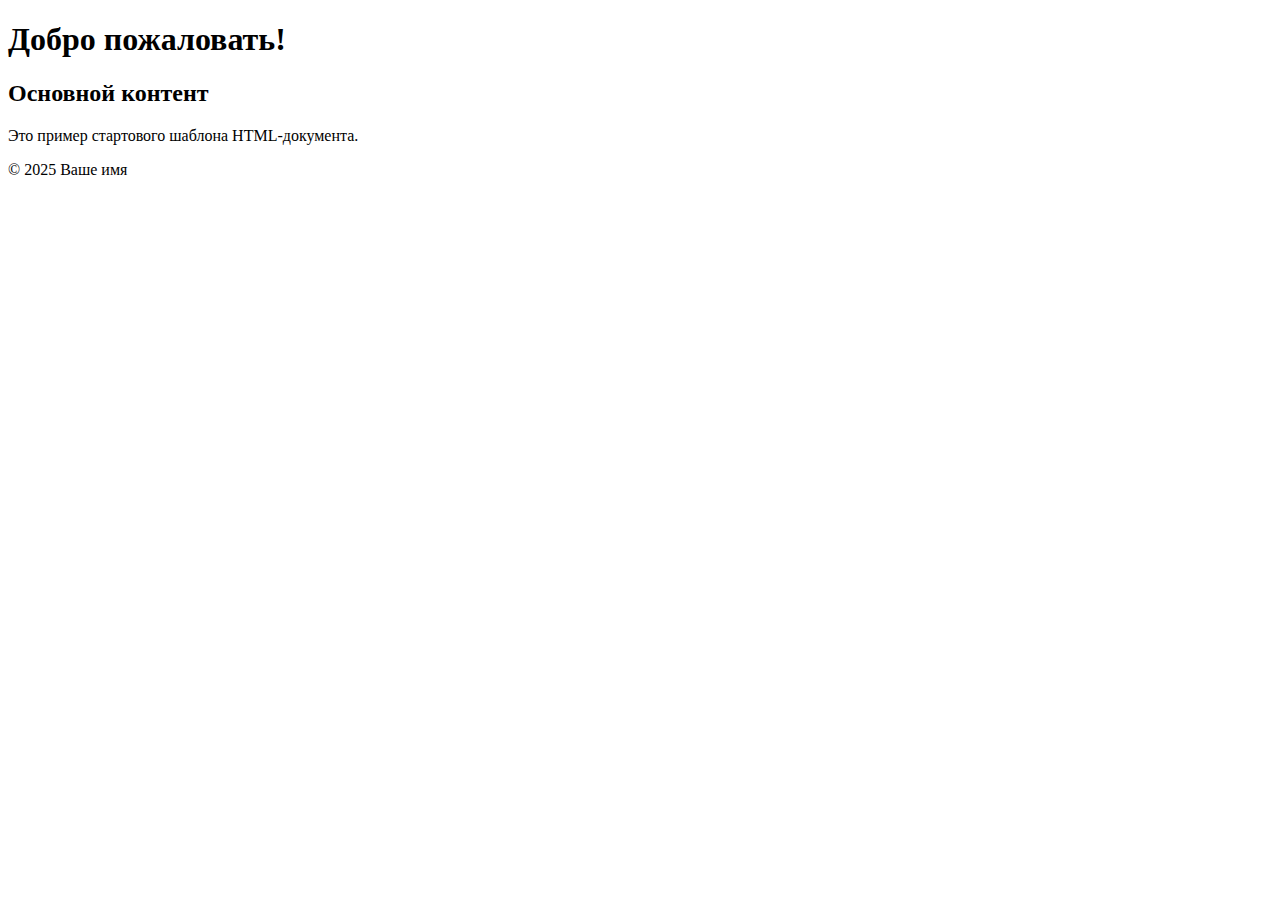
==== index.htm @ 37514b4e "first commit" ====
<!DOCTYPE html>
<html lang="ru">
<head>
    <meta charset="UTF-8">
    <meta name="viewport" content="width=device-width, initial-scale=1.0">
    <title>Название страницы</title>
    <link rel="stylesheet" href="style.css">
</head>
<body>
    <header>
        <h1>Добро пожаловать!</h1>
    </header>
    <main>
        <section>
            <h2>Основной контент</h2>
            <p>Это пример стартового шаблона HTML-документа.</p>
        </section>
    </main>
    <footer>
        <p>&copy; 2025 Ваше имя</p>
    </footer>
    <script src="script.js"></script> 
</body>
</html>
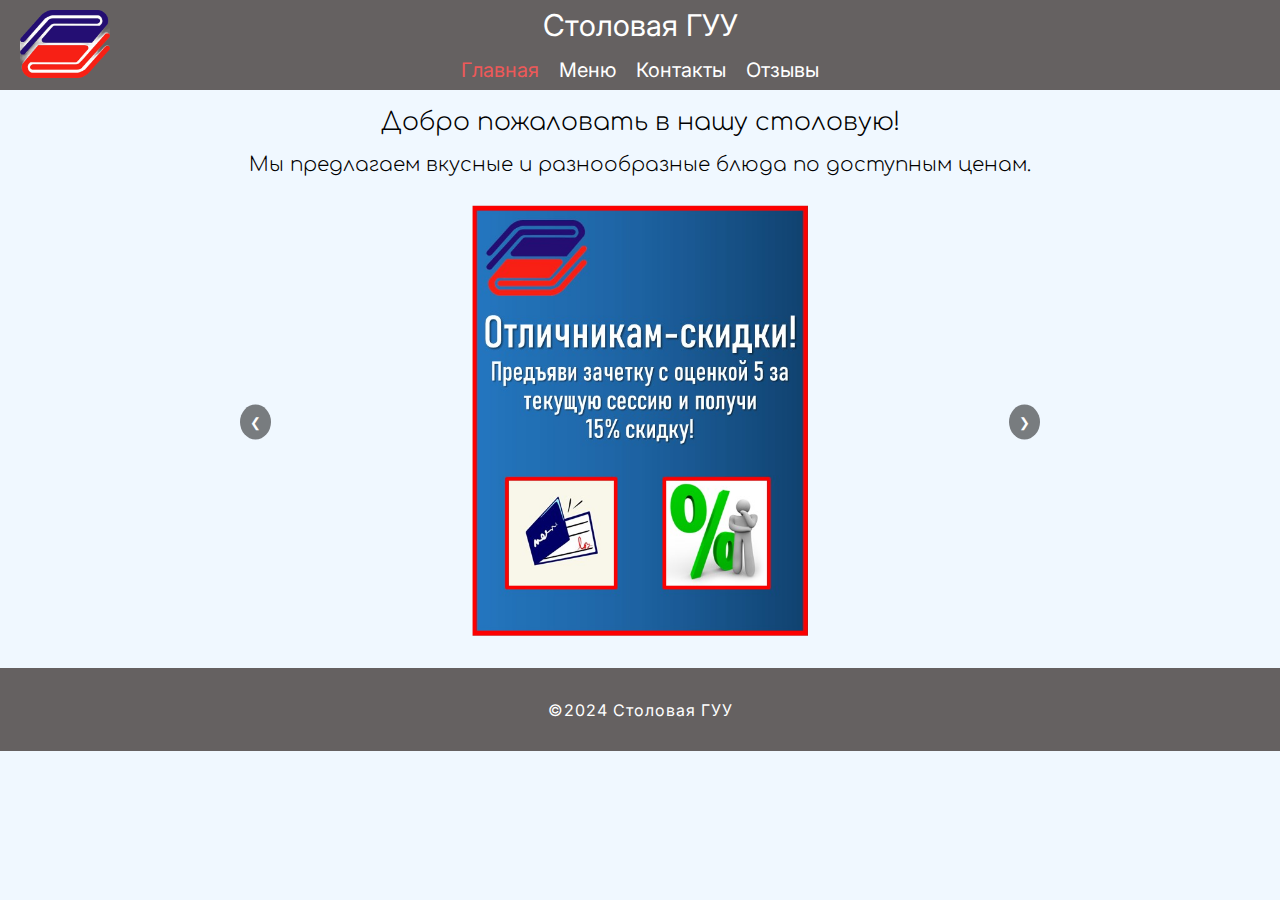
==== commit 6abf0dd8: "Two lending" ====
--- a/index.htm
+++ b/index.htm
@@ -3,21 +3,54 @@
 <head>
     <meta charset="UTF-8">
     <meta name="viewport" content="width=device-width, initial-scale=1.0">
+    <link rel="stylesheet" href="style.css">
     <title>Название страницы</title>
-    <link rel="stylesheet" href="style.css">
+    <!-- ПОдключаем шрифты -->
+    <link rel="preconnect" href="https://fonts.googleapis.com"> 
+    <link rel="preconnect" href="https://fonts.gstatic.com" crossorigin> 
+    <link href="https://fonts.googleapis.com/css2?family=Comfortaa:wght@300..700&family=Inter&display=swap" rel="stylesheet">
 </head>
 <body>
+  <!-- вся шапка сайта -->
     <header>
-        <h1>Добро пожаловать!</h1>
+      <div class="header_logo"><img src="./img/logo.png" alt=""></div>
+       <div class="header__title">Столовая ГУУ</div>
+       <div class="header__menu">
+          <div class="menu_category" style="color: rgb(237, 89, 89);" >Главная</div>
+          <div class="menu_category"><a href="menu.htm">Меню</a></div>
+          <div class="menu_category">Контакты</div>
+          <div class="menu_category">Отзывы</div>
+      </div>
     </header>
     <main>
-        <section>
-            <h2>Основной контент</h2>
-            <p>Это пример стартового шаблона HTML-документа.</p>
+        <section class="first">
+            <div class="first_title">
+              <h2>Добро пожаловать в нашу столовую!</h2>
+            </div>
+            <div class="first_subtext">Мы предлагаем вкусные и разнообразные блюда по доступным ценам.</div>
+        </section>
+        <section class="second">
+          <div class="slider">
+            <div class="slides">
+                <div class="slide active">
+                    <img src="./img/акции/2.png" alt="Слайд 1">
+                </div>
+                <div class="slide">
+                    <img src="./img/акции/1.png" alt="Слайд 2">
+                </div>
+                <div class="slide">
+                    <img src="./img/акции/3.png" alt="Слайд 3">
+                </div>
+            </div>
+            <div class="controls">
+                <button class="prev" onclick="prevSlide()">❮</button>
+                <button class="next" onclick="nextSlide()">❯</button>
+            </div>
+          </div>
         </section>
     </main>
     <footer>
-        <p>&copy; 2025 Ваше имя</p>
+        <div class="footer_title">©2024 Столовая ГУУ</div>
     </footer>
     <script src="script.js"></script> 
 </body>
--- a/style.css
+++ b/style.css
@@ -0,0 +1,229 @@
+/* Обнуляющий стиль */
+html, body, div, span, applet, object, iframe,
+h1, h2, h3, h4, h5, h6, p, blockquote, pre,
+a, abbr, acronym, address, big, cite, code,
+del, dfn, em, img, ins, kbd, q, s, samp,
+small, strike, strong, sub, sup, tt, var,
+b, u, i, center,
+dl, dt, dd, ol, ul, li,
+fieldset, form, label, legend,
+table, caption, tbody, tfoot, thead, tr, th, td,
+article, aside, canvas, details, embed, 
+figure, figcaption, footer, header, hgroup, 
+menu, nav, output, ruby, section, summary,
+time, mark, audio, video {
+    margin: 0;
+    padding: 0;
+    border: 0;
+    font-size: 100%;
+    font: inherit;
+    vertical-align: baseline;
+}
+
+/* HTML5 отображение блока для элементов */
+article, aside, details, figcaption, figure, 
+footer, header, hgroup, menu, nav, section {
+    display: block;
+}
+
+body {
+  font-family: "Comfortaa", serif; 
+  font-optical-sizing: auto; 
+  font-weight: 300; 
+  font-style: normal;
+    line-height: 1;
+    background-color: aliceblue;
+}
+
+ol, ul {
+    list-style: none;
+}
+
+blockquote, q {
+    quotes: none;
+}
+
+blockquote::before, blockquote::after,
+q::before, q::after {
+    content: '';
+    content: none;
+}
+
+table {
+    border-collapse: collapse;
+    border-spacing: 0;
+}
+header{
+  position: relative;
+  font-family: "Inter", serif; 
+  font-optical-sizing: auto; 
+  font-weight: 400; 
+  font-style: normal; 
+  background-color: #656161;
+  color: white;
+  display: flex;
+  flex-direction: column;
+  padding: 10px 0px;
+  gap:20px;
+  align-items: center;
+}
+.header__title{
+  font-size: 30px;
+}
+.header__menu{
+
+  display: flex;
+  gap:20px;
+  font-size: 20px;
+}
+.header_logo{
+  position: absolute;
+  left:20px;
+}
+.header_logo img{
+  object-fit: contain;
+  width: 90px;
+  
+}
+.first{
+  margin:20px 0;
+   
+  display: flex;
+  flex-direction: column;
+  align-items: center;
+  gap: 20px;
+}
+.first_title{
+  font-size: 25px;
+}
+.first_subtext{
+  font-size: 20px;
+}
+
+.slider {
+  position: relative;
+  width: 80%;
+  max-width: 800px;
+  overflow: hidden;
+  border-radius: 10px;
+  margin: 20px auto;
+}
+
+.slides {
+  display: flex;
+  transition: transform 0.5s ease-in-out;
+}
+
+.slide {
+  min-width: 100%;
+  box-sizing: border-box;
+  background-color: rgb(240, 248, 255);
+}
+
+.slide img {
+  object-fit: cover;
+  width: 800px;
+  border-radius: 10px;
+}
+
+.controls {
+  position: absolute;
+  top: 50%;
+  width: 100%;
+  display: flex;
+  justify-content: space-between;
+  transform: translateY(-50%);
+}
+
+button {
+  background: rgba(0, 0, 0, 0.5);
+  border: none;
+  color: white;
+  padding: 10px;
+  cursor: pointer;
+  border-radius: 50%;
+}
+
+button:hover {
+  background: rgba(0, 0, 0, 0.8);
+}
+
+footer{
+  font-family: "Inter", serif; 
+  font-optical-sizing: auto; 
+  font-weight: 400; 
+  font-style: normal; 
+  color:white;
+  background-color: #656161;
+  height: 83px;
+  display: flex;
+  align-items: center;
+  justify-content: center;
+  letter-spacing: 1px;
+}
+a{
+  text-decoration: none;
+  color:white;
+}
+a:hover{
+  color: rgb(183, 218, 248);
+  text-decoration: underline;
+}
+.menu_first{
+  margin: 20px;
+  display: flex;
+  flex-direction: column;
+  gap: 20px;
+  align-items: center;
+}
+.menu_first_title{
+  font-size: 28px;
+}
+.menu_first_types{
+  display: flex;
+  gap:15px;
+}
+.menu_second{
+  margin: 80px 40px;
+}
+.menu_second_title{
+  font-size: 20px;
+ text-align: center;
+ font-weight: 700; 
+}
+.main_content{
+  position: relative;
+  width: 30%;
+}
+.main_content img{
+  object-fit: cover;
+  width: 412px;
+  height: 300px;
+  display: block;
+}
+.hover-text{
+  position: absolute;
+  bottom: 11%;
+  
+  background-color: rgba(0, 0, 0, 0.7);
+  color:white;
+  padding: 10px;
+  border-radius: 5px;
+  display: none;
+}
+.main_content:hover .hover-text{
+  display: block;
+}
+.main_content_subtext{
+  background-color: rgb(193, 218, 239);
+  text-align: center;
+  padding: 10px;
+}
+.menu_second_main{
+  margin: 30px auto;
+  display: flex;
+  align-items: start;
+  justify-content: center;
+  
+  flex-wrap: wrap;
+}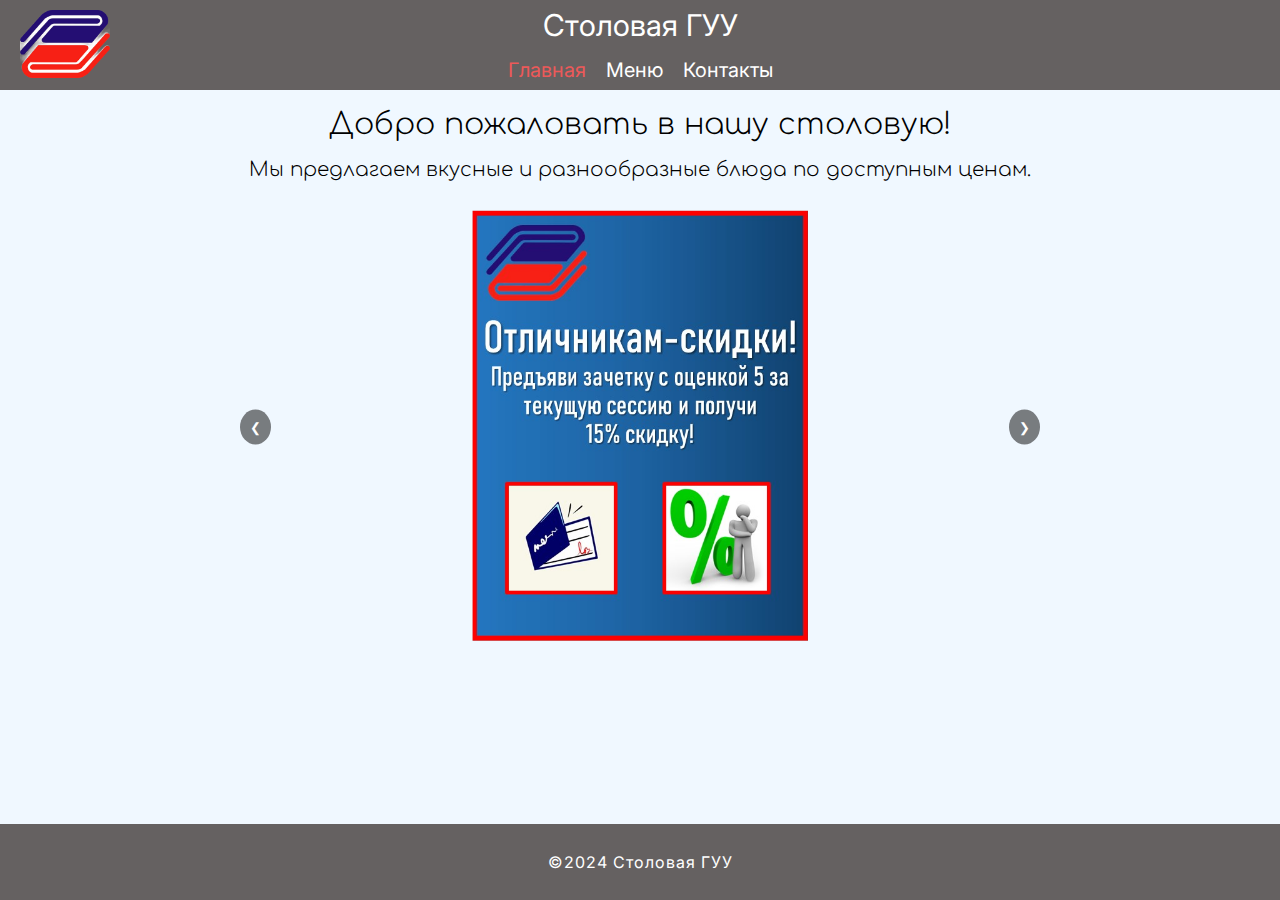
==== commit 3532a995: "Finall version" ====
--- a/index.htm
+++ b/index.htm
@@ -11,15 +11,15 @@
     <link href="https://fonts.googleapis.com/css2?family=Comfortaa:wght@300..700&family=Inter&display=swap" rel="stylesheet">
 </head>
 <body>
-  <!-- вся шапка сайта -->
+  
     <header>
       <div class="header_logo"><img src="./img/logo.png" alt=""></div>
        <div class="header__title">Столовая ГУУ</div>
        <div class="header__menu">
           <div class="menu_category" style="color: rgb(237, 89, 89);" >Главная</div>
           <div class="menu_category"><a href="menu.htm">Меню</a></div>
-          <div class="menu_category">Контакты</div>
-          <div class="menu_category">Отзывы</div>
+          <div class="menu_category"><a href="contact.htm">Контакты</a></div>
+          
       </div>
     </header>
     <main>
--- a/style.css
+++ b/style.css
@@ -27,6 +27,9 @@
 }
 
 body {
+  display: flex;
+  flex-direction: column;
+  height: 100vh;
   font-family: "Comfortaa", serif; 
   font-optical-sizing: auto; 
   font-weight: 300; 
@@ -94,7 +97,7 @@
   gap: 20px;
 }
 .first_title{
-  font-size: 25px;
+  font-size: 30px;
 }
 .first_subtext{
   font-size: 20px;
@@ -155,7 +158,7 @@
   font-style: normal; 
   color:white;
   background-color: #656161;
-  height: 83px;
+  padding: 30px 0;
   display: flex;
   align-items: center;
   justify-content: center;
@@ -177,7 +180,7 @@
   align-items: center;
 }
 .menu_first_title{
-  font-size: 28px;
+  font-size: 30px;
 }
 .menu_first_types{
   display: flex;
@@ -210,6 +213,7 @@
   padding: 10px;
   border-radius: 5px;
   display: none;
+  width: 95%;
 }
 .main_content:hover .hover-text{
   display: block;
@@ -226,4 +230,40 @@
   justify-content: center;
   
   flex-wrap: wrap;
+}
+main{
+  flex: 1;
+}
+.menu_type:hover{
+  text-decoration: underline;
+  color: #656161;
+  font-weight: bold;
+  cursor: pointer;
+}
+.contact_first{
+  display: flex;
+  flex-direction: column;
+  align-items: center;
+}
+.first_contact{
+  display: flex;
+  flex-direction: column;
+  font-size: 20px;
+}
+.contact_title{
+  margin: 20px;
+  font-size: 30px;
+}
+.worktime_first{
+  font-size: 20px;
+}
+.worktime_first h2{
+  color:#656161;
+}
+.subtime{
+  line-height: 200%;
+  padding: 20px 0;
+}
+.worktime_first{
+  margin-right: 270px;
 }